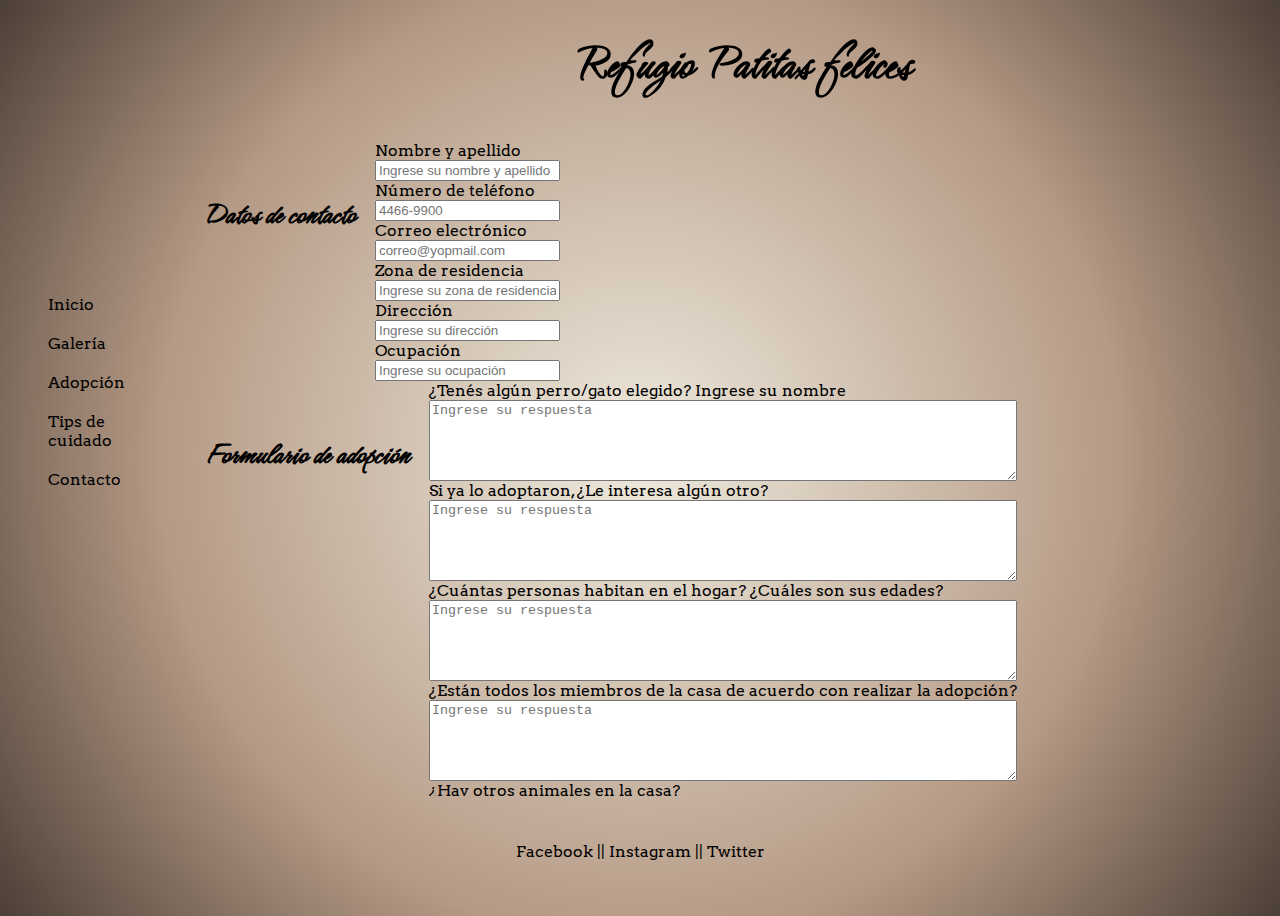
==== pages/adopcion.html @ 24532376 "Add files via upload" ====
<!DOCTYPE html>
<html>

<head>
    <title> Patitas felices | Refugio de mascotas </title>
    <link rel="stylesheet" href="../responsive.css" />
</head>

<body>
    <div class="contenedor">
        <header>
            <h1>Refugio Patitas felices</h1>
        </header>
        <nav>
            <ul>
                <li><a href="../index.html"> Inicio </a></li>
                <li><a href="galeria.html"> Galería </a></li>
                <li><a href="adopcion.html"> Adopción </a></li>
                <li><a href="consejos.html"> Tips de cuidado </a></li>
                <li><a href="contacto.html"> Contacto </a></li>
            </ul>
        </nav>
        <main>
            <div class="datos">
                <div class="titulo">
                    <h3>Datos de contacto</h3>
                </div>
                <form class="datos">
                    <label for="full-name">Nombre y apellido</label>
                    <input type="text" id="full-name" placeholder="Ingrese su nombre y apellido" />
                    <label for="phone">Número de teléfono</label>
                    <input type="tel" id="phone" placeholder="4466-9900" />
                    <label for="Email">Correo electrónico</label>
                    <input type="email" id="Email" placeholder="correo@yopmail.com" />
                    <label for="residence">Zona de residencia</label>
                    <input type="text" id="residence" placeholder="Ingrese su zona de residencia" />
                    <label for="address">Dirección</label>
                    <input type="text" id="address" placeholder="Ingrese su dirección" />
                    <label for="job">Ocupación</label>
                    <input type="text" id="job" placeholder="Ingrese su ocupación" />
                </form>
            </div>
            <div class="adopcion">
                <div class="titulo">
                    <h3>Formulario de adopción</h3>
                </div>
                <form class="form-adopcion">
                    <label for="question1">¿Tenés algún perro/gato elegido? Ingrese su nombre</label>
                    <textarea id="question1" placeholder="Ingrese su respuesta" cols="40" rows="5" /></textarea>
                    <label for="question2">Si ya lo adoptaron, ¿Le interesa algún otro?</label>
                    <textarea type="tel" id="question2" placeholder="Ingrese su respuesta" cols="40"
                        rows="5"></textarea>
                    <label for="question3">¿Cuántas personas habitan en el hogar? ¿Cuáles son sus edades?</label>
                    <textarea id="question3" placeholder="Ingrese su respuesta" cols="40" rows="5"></textarea>
                    <label for="question4">¿Están todos los miembros de la casa de acuerdo con realizar la
                        adopción?</label>
                    <textarea id="question4" placeholder="Ingrese su respuesta" cols="40" rows="5"></textarea>
                    <label for="question5">¿Hay otros animales en la casa?</label>
                    <textarea id="question5" placeholder="Ingrese su respuesta" cols="40" rows="5" /></textarea>
                    <label for="question6">¿Ha pensado que hará con el animal en vacaciones?</label>
                    <textarea id="question6" placeholder="Ingrese su respuesta" cols="40" rows="5"></textarea>
                </form>
            </div>
            <div class="botones">
                <button type="submit">Enviar formulario</button>
                <button type="reset">Limpiar formulario</button>
            </div>

        </main>
        <footer>
            <a target="_blank" href="http://facebook.com"> Facebook ||</a>
            <a target="_blank" href="http://instagram.com"> Instagram ||</a>
            <a target="_blank" href="http://twitter.com"> Twitter </a>
        </footer>
    </div>

</body>

</html>
---- responsive.css ----
@import url("https://fonts.googleapis.com/css2?family=Hurricane&family=Inter:wght@400;500;700&display=swap");
@import url("https://fonts.googleapis.com/css2?family=Arvo&family=Hurricane&family=Inter:wght@400;500;700&display=swap");

body {
  background: radial-gradient(
    circle,
    rgba(238, 234, 222, 1) 0%,
    rgba(181, 154, 133, 1) 61%,
    rgba(76, 63, 55, 1) 100%
  );
  font-family: "Arvo", serif;
}
h1 {
  margin: 0px 0px 0px 50px;
  font-family: "Hurricane", cursive;
  font-size: 50px;
  text-align: center;
}
header {
  grid-area: header;
  display: flex;
  align-content: center;
  justify-content: center;
}
nav {
  grid-area: nav;
  display: flex;
  align-content: center;
  justify-content: center;
}
nav ul li {
  display: inline-block;
  margin-bottom: 20px;
}
a {
  text-decoration: none;
  color: black;
}
main {
  grid-area: main;
  padding: 20px;
  text-align: justify;
}
main h2 {
  text-align: center;
  font-family: "Hurricane", cursive;
  font-size: xx-large;
}
main h3 {
  text-align: center;
  font-family: "Hurricane", cursive;
  font-size: xx-large;
}
footer {
  grid-area: footer;
  margin: auto;
  bottom: 0;
  text-align: center;
}

.contenedor {
  display: grid;
  grid-template-areas:
    "header"
    "nav"
    "main"
    "footer";
}

@media (min-width: 768px) {
  .contenedor {
    grid-template-areas:
      "header nav"
      "main main"
      "footer footer";
    grid-template-rows: 0.5fr 3fr 0.5fr;
    grid-template-columns: 2fr 3fr;
  }
  header {
    justify-content: flex-start;
    align-items: center;
  }
  nav {
    justify-content: flex-end;
    align-items: center;
    margin-right: 5px;
  }
  nav ul li {
    padding-right: 5px;
  }
}
@media (min-width: 1024px) {
  .contenedor {
    display: grid;
    height: 100vh;
    grid-template-areas:
      "nav header"
      "nav main"
      "footer footer";
    grid-template-rows: stretch 3fr stretch;
    grid-template-columns: 0.5fr 3.5fr;
  }
  header {
    display: flex;
    justify-content: center;
    align-content: center;
  }
  nav {
    justify-content: center;
  }
  nav ul li {
    display: flex;
    flex-direction: column;
  }
  main {
    overflow-y: scroll;
    display: flex;
    flex-direction: column;
  }
  main div{
    display:flex;
    flex-direction: row;
  }
  main div form{
    display: flex;
    flex-direction: column;
  }
  .titulo{
    margin: 20px;
  }
  .botones{
    display: inline-block;
    margin-left:450px;
  }
}
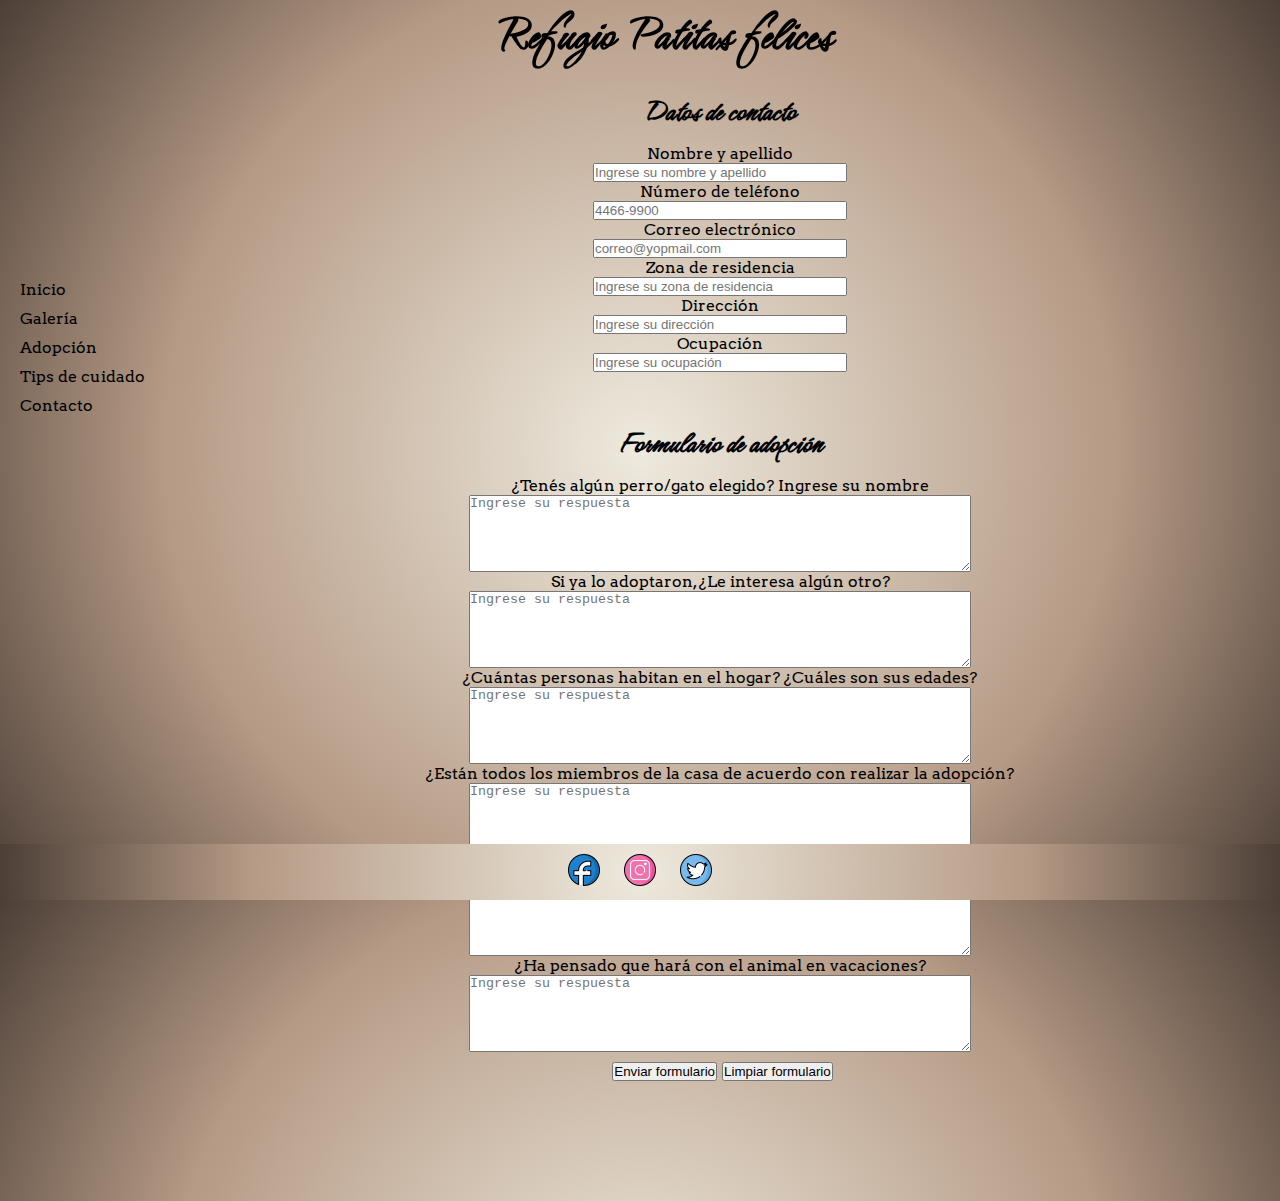
==== commit 140017f0: "Se agrega media query a todos los htmls" ====
--- a/pages/adopcion.html
+++ b/pages/adopcion.html
@@ -68,9 +68,9 @@
 
         </main>
         <footer>
-            <a target="_blank" href="http://facebook.com"> Facebook ||</a>
-            <a target="_blank" href="http://instagram.com"> Instagram ||</a>
-            <a target="_blank" href="http://twitter.com"> Twitter </a>
+            <a target="_blank" href="http://facebook.com"><img src="../assets/icons/facebook.png" alt="fb"/></a>
+            <a target="_blank" href="http://instagram.com"><img src="../assets/icons/instagram.png" alt="ig"/></a>
+            <a target="_blank" href="http://twitter.com"><img src="../assets/icons/twitter.png" alt="tw"/></a>
         </footer>
     </div>
 
--- a/responsive.css
+++ b/responsive.css
@@ -1,61 +1,169 @@
 @import url("https://fonts.googleapis.com/css2?family=Hurricane&family=Inter:wght@400;500;700&display=swap");
 @import url("https://fonts.googleapis.com/css2?family=Arvo&family=Hurricane&family=Inter:wght@400;500;700&display=swap");
-
+*{
+  margin:0px;
+  padding:0px;
+}
 body {
-  background: radial-gradient(
-    circle,
-    rgba(238, 234, 222, 1) 0%,
-    rgba(181, 154, 133, 1) 61%,
-    rgba(76, 63, 55, 1) 100%
-  );
+  background: radial-gradient(circle,
+      rgba(238, 234, 222, 1) 0%,
+      rgba(181, 154, 133, 1) 61%,
+      rgba(76, 63, 55, 1) 100%);
   font-family: "Arvo", serif;
 }
+
 h1 {
   margin: 0px 0px 0px 50px;
   font-family: "Hurricane", cursive;
   font-size: 50px;
   text-align: center;
 }
+
 header {
   grid-area: header;
   display: flex;
   align-content: center;
   justify-content: center;
 }
+
 nav {
   grid-area: nav;
   display: flex;
   align-content: center;
   justify-content: center;
 }
+
 nav ul li {
   display: inline-block;
-  margin-bottom: 20px;
-}
+  margin: 10px 5px;
+}
+
 a {
   text-decoration: none;
   color: black;
 }
+
 main {
   grid-area: main;
   padding: 20px;
   text-align: justify;
-}
+  margin-bottom: 50px;
+}
+
 main h2 {
   text-align: center;
   font-family: "Hurricane", cursive;
   font-size: xx-large;
 }
+
 main h3 {
   text-align: center;
   font-family: "Hurricane", cursive;
   font-size: xx-large;
-}
+  margin: 0px;
+}
+
 footer {
   grid-area: footer;
+  position: fixed;
   margin: auto;
   bottom: 0;
-  text-align: center;
+  width: 100%;
+  text-align: center;
+  background: radial-gradient(circle,
+      rgba(238, 234, 222, 1) 0%,
+      rgba(181, 154, 133, 1) 61%,
+      rgba(76, 63, 55, 1) 100%);
+}
+
+footer img {
+  width: 32px;
+  margin: 10px;
+}
+
+article .content {
+  display: flex;
+  margin-bottom: 20px;
+}
+
+.title-right,
+.content-right {
+  text-align: right;
+}
+
+h5 {
+  padding: 0px 15px;
+}
+
+article img {
+  width: 150px;
+  margin: 5px;
+}
+
+form {
+  display: flex;
+  flex-direction: column;
+  justify-content: center;
+  align-items: center;
+}
+
+form input {
+  width: 250px;
+}
+
+form textarea {
+  width: 500px;
+}
+
+.datos .titulo,
+.titulo-contacto,
+.titulo-tips {
+  margin-bottom: 10px;
+}
+
+.adopcion .titulo {
+  margin: 50px 0px 10px 0px;
+}
+.ubicacion{
+  display: flex;
+  margin:25px 0px;
+  justify-content: center;
+  align-content: center;
+  align-items: center;
+}
+.ubicacion ul{
+  margin-left: 25px;
+}
+.ubicacion li{
+  margin-bottom:15px;
+}
+.botones {
+  display: flex;
+  align-items: center;
+  justify-content: center;
+  margin-top: 10px;
+  margin-bottom: 50px;
+}
+button{
+  margin-left: 5px;
+}
+
+table {
+  width: 100%;
+  border: 1px solid #000;
+}
+
+th,
+td {
+  width: 25%;
+  text-align: center;
+  vertical-align: center;
+  border: 1px solid #000;
+  padding: 5px;
+}
+
+th {
+  background: wheat
 }
 
 .contenedor {
@@ -66,7 +174,6 @@
     "main"
     "footer";
 }
-
 @media (min-width: 768px) {
   .contenedor {
     grid-template-areas:
@@ -74,7 +181,7 @@
       "main main"
       "footer footer";
     grid-template-rows: 0.5fr 3fr 0.5fr;
-    grid-template-columns: 2fr 3fr;
+    grid-template-columns: 5fr 3fr;
   }
   header {
     justify-content: flex-start;
@@ -88,48 +195,51 @@
   nav ul li {
     padding-right: 5px;
   }
-}
-@media (min-width: 1024px) {
-  .contenedor {
-    display: grid;
-    height: 100vh;
-    grid-template-areas:
-      "nav header"
-      "nav main"
-      "footer footer";
-    grid-template-rows: stretch 3fr stretch;
-    grid-template-columns: 0.5fr 3.5fr;
-  }
-  header {
-    display: flex;
-    justify-content: center;
-    align-content: center;
-  }
-  nav {
-    justify-content: center;
-  }
-  nav ul li {
-    display: flex;
-    flex-direction: column;
-  }
-  main {
-    overflow-y: scroll;
-    display: flex;
-    flex-direction: column;
-  }
-  main div{
-    display:flex;
-    flex-direction: row;
-  }
-  main div form{
-    display: flex;
-    flex-direction: column;
-  }
-  .titulo{
-    margin: 20px;
-  }
-  .botones{
-    display: inline-block;
-    margin-left:450px;
-  }
-}
+  @media (min-width: 1024px) {
+    .contenedor {
+      display: grid;
+      height: 100vh;
+      grid-template-areas:
+        "header header"
+        "nav main"
+        "footer footer";
+      grid-template-rows: stretch 3fr stretch;
+      grid-template-columns: 0.5fr 3.5fr;
+    }
+   nav ul {
+      animation-duration: 3s;
+      animation-name: slidein;
+    }
+    
+    @keyframes slidein {
+      from {
+        margin-left: 100%;
+        width: 300%;
+        scrollbar-width: none;
+      }
+    
+      to {
+        margin-left: 0%;
+        width: 100%;
+        scrollbar-width: none;
+      }
+    }
+    header {
+      display: flex;
+      justify-content: center;
+      align-content: center;
+    }
+    nav {
+      align-items: flex-start;
+      margin-top: 200px;
+    }
+    nav ul li {
+      display: flex;
+      flex-direction: column;
+    }
+    main {
+      display: flex;
+      flex-direction: column;
+    }
+  }
+}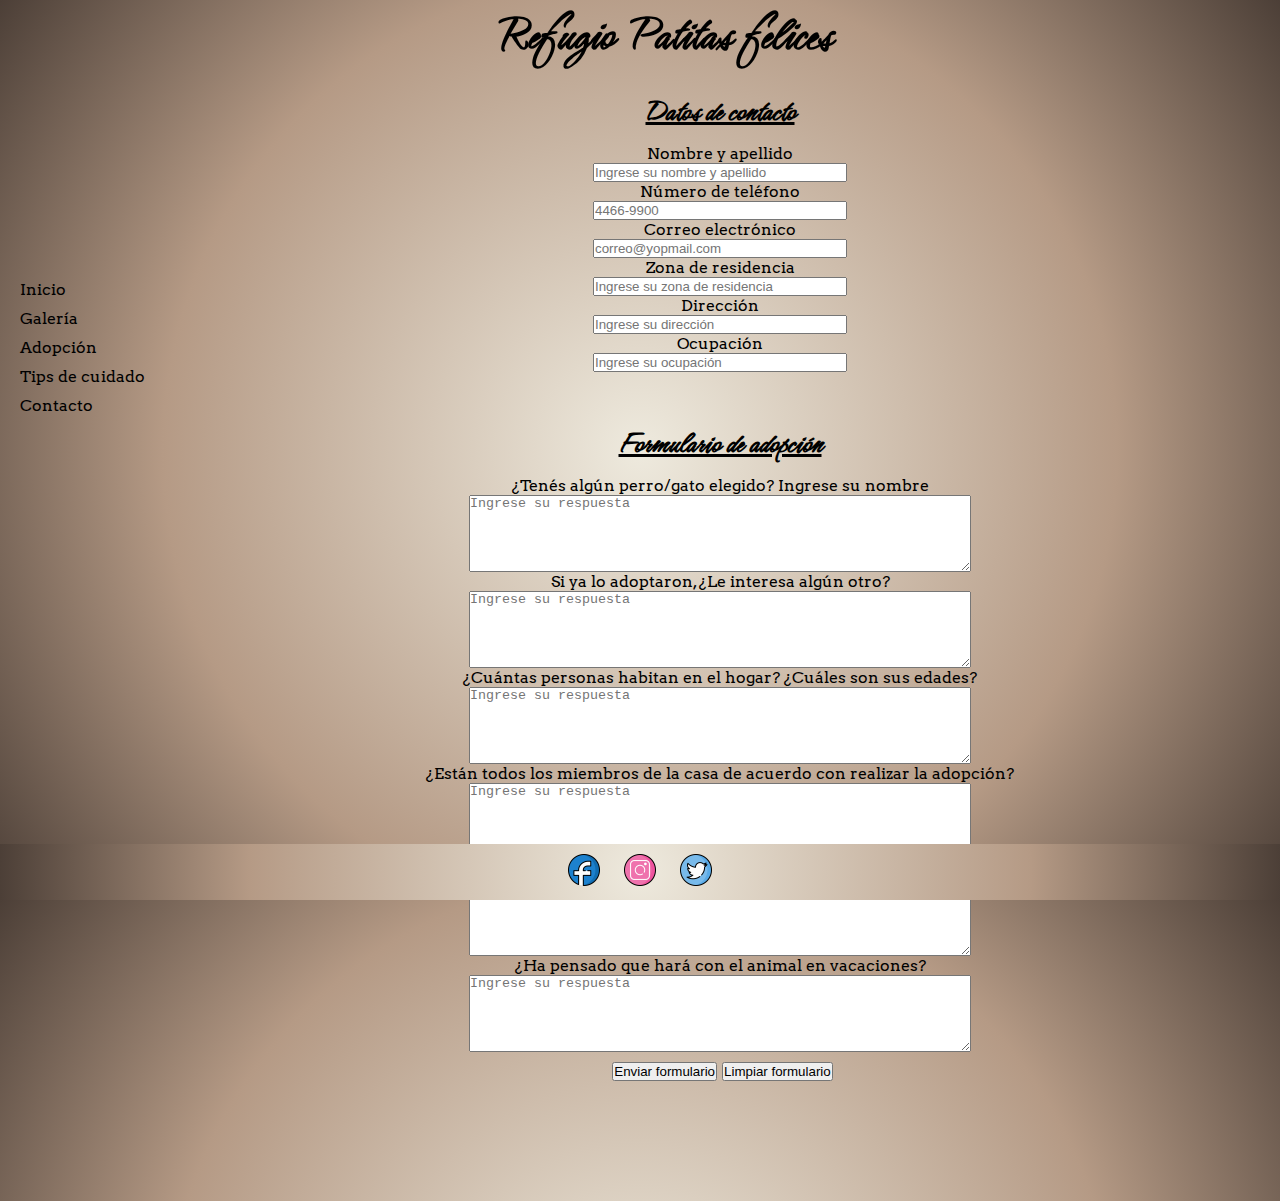
==== commit 180086d0: "style: se aplican componentes y tipografia de bootstrap" ====
--- a/pages/adopcion.html
+++ b/pages/adopcion.html
@@ -2,7 +2,11 @@
 <html>
 
 <head>
+    <meta charset="UTF-8">
+    <meta http-equiv="X-UA-Compatible" content="IE=edge">
+    <meta name="viewport" content="width=device-width, initial-scale=1.0">
     <title> Patitas felices | Refugio de mascotas </title>
+    <link href="https://cdn.jsdelivr.net/npm/bootstrap@5.1.3/dist/css/bootstrap.min.css" rel="stylesheet" integrity="sha384-1BmE4kWBq78iYhFldvKuhfTAU6auU8tT94WrHftjDbrCEXSU1oBoqyl2QvZ6jIW3" crossorigin="anonymous">
     <link rel="stylesheet" href="../responsive.css" />
 </head>
 
@@ -23,7 +27,7 @@
         <main>
             <div class="datos">
                 <div class="titulo">
-                    <h3>Datos de contacto</h3>
+                    <h3><u>Datos de contacto</u></h3>
                 </div>
                 <form class="datos">
                     <label for="full-name">Nombre y apellido</label>
@@ -42,7 +46,7 @@
             </div>
             <div class="adopcion">
                 <div class="titulo">
-                    <h3>Formulario de adopción</h3>
+                    <h3><u>Formulario de adopción</u></h3>
                 </div>
                 <form class="form-adopcion">
                     <label for="question1">¿Tenés algún perro/gato elegido? Ingrese su nombre</label>
@@ -62,8 +66,8 @@
                 </form>
             </div>
             <div class="botones">
-                <button type="submit">Enviar formulario</button>
-                <button type="reset">Limpiar formulario</button>
+                <button type="submit" class="btn btn-light">Enviar formulario</button>
+                <button type="reset" class="btn btn-secondary">Limpiar formulario</button>
             </div>
 
         </main>
@@ -74,6 +78,8 @@
         </footer>
     </div>
 
-</body>
+    <script src="https://cdn.jsdelivr.net/npm/@popperjs/core@2.10.2/dist/umd/popper.min.js" integrity="sha384-7+zCNj/IqJ95wo16oMtfsKbZ9ccEh31eOz1HGyDuCQ6wgnyJNSYdrPa03rtR1zdB" crossorigin="anonymous"></script>
+    <script src="https://cdn.jsdelivr.net/npm/bootstrap@5.1.3/dist/js/bootstrap.min.js" integrity="sha384-QJHtvGhmr9XOIpI6YVutG+2QOK9T+ZnN4kzFN1RtK3zEFEIsxhlmWl5/YESvpZ13" crossorigin="anonymous"></script>
+    </body>
 
 </html>